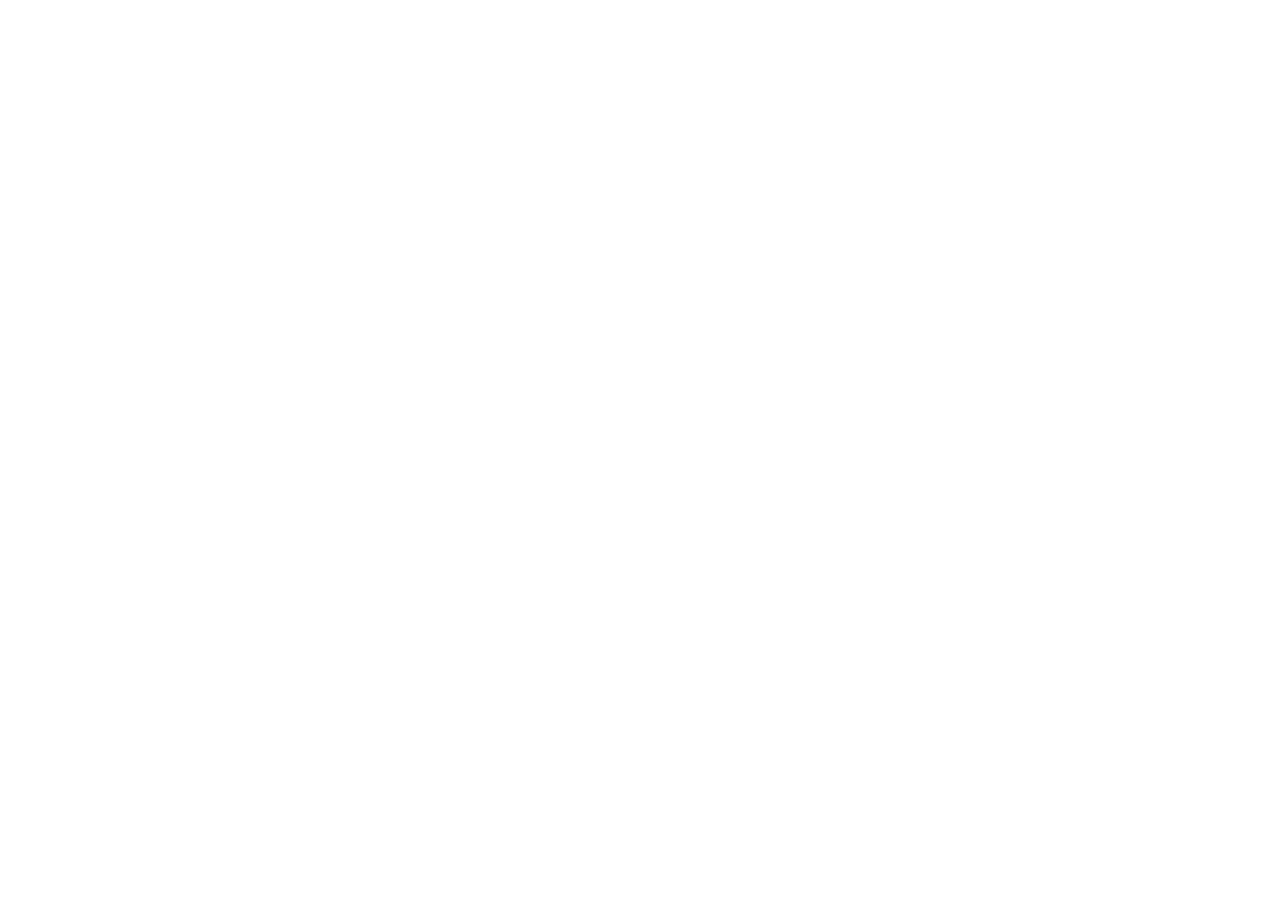
==== learning/tylerPotts/index.html @ 3331a2b3 "initialize learning from TylerPotts" ====
<!doctype html>
<html lang="en">
<head>
    <meta charset="UTF-8">
    <meta name="viewport"
          content="width=device-width, user-scalable=no, initial-scale=1.0, maximum-scale=1.0, minimum-scale=1.0">
    <meta http-equiv="X-UA-Compatible" content="ie=edge">
    <title>JavaScript Slider</title>
    <link rel="stylesheet" href="main.css">
    <script src="main.js" defer></script>
</head>
<body>

</body>
</html>
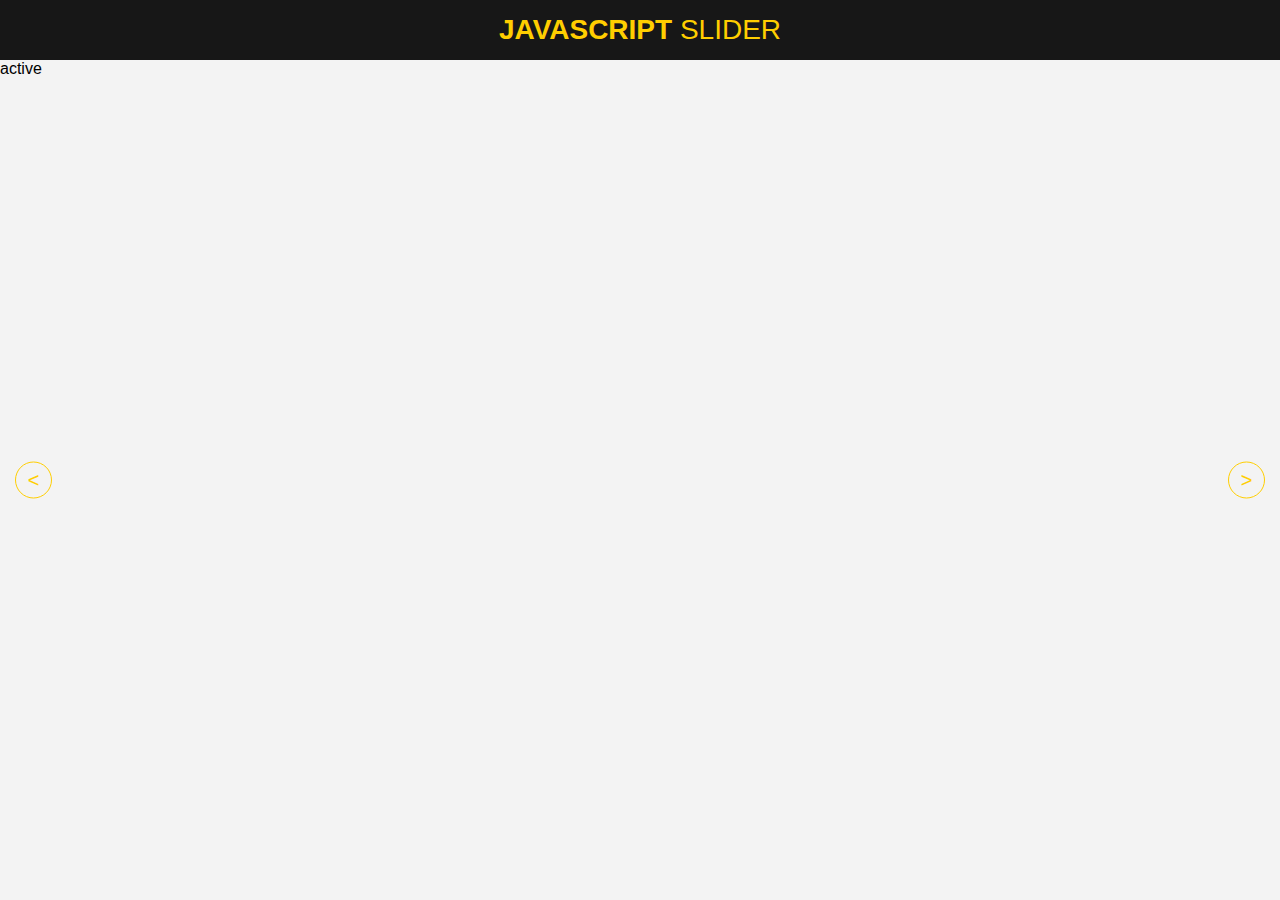
==== commit 642c9194: "finish style in scss" ====
--- a/learning/tylerPotts/index.html
+++ b/learning/tylerPotts/index.html
@@ -10,6 +10,23 @@
     <script src="main.js" defer></script>
 </head>
 <body>
+<div class="page">
+    <header class="header">
+        <h1 class="header__title">
+            JAVASCRIPT <span>SLIDER</span>
+        </h1>
+    </header>
 
+    <main class="main">
+        <div class="slider">
+            <div class="slider__slide active">active</div>
+            <div class="slider__slide">inactive</div>
+            <div class="slider__btns">
+                <div class="slider__btn" id="prev">&lt;</div>
+                <div class="slider__btn" id="next">&gt;</div>
+            </div>
+        </div>
+    </main>
+</div>
 </body>
 </html>--- a/learning/tylerPotts/main.css
+++ b/learning/tylerPotts/main.css
@@ -0,0 +1,86 @@
+body {
+  margin: 0;
+  padding: 0;
+  background-color: #F3F3F3;
+  font-family: "Roboto", "Helvetica", sans-serif;
+}
+
+.page {
+  width: 100vw;
+  height: 100vh;
+  display: flex;
+  flex-flow: column;
+}
+.page .header {
+  width: 100%;
+  height: 60px;
+  display: flex;
+  justify-content: center;
+  align-items: center;
+  background: #171717;
+}
+.page .header__title {
+  color: #FFCE00;
+  font-size: 28px;
+  font-weight: 900;
+}
+.page .header__title span {
+  font-weight: 300;
+}
+.page .main {
+  flex: 1;
+  overflow: scroll;
+}
+.page .main .slider {
+  position: relative;
+  overflow: hidden;
+  width: 100%;
+  height: 100%;
+}
+.page .main .slider__slide {
+  position: absolute;
+  transform: translateY(-100%);
+  left: 0;
+  width: 100%;
+  height: 100%;
+  overflow: hidden;
+  opacity: 0;
+  transition: transform 0.5s ease-in-out, opacity 0.5s linear;
+  background-position: center center;
+  background-size: cover;
+}
+.page .main .slider__slide.active {
+  opacity: 1;
+  transform: translateY(0%);
+}
+.page .main .slider__btns {
+  position: absolute;
+  z-index: 999;
+  top: 50%;
+  transform: translateY(-50%);
+  width: 100%;
+  padding: 15px;
+  box-sizing: border-box;
+  display: flex;
+  justify-content: space-between;
+}
+.page .main .slider__btns .slider__btn {
+  width: 35px;
+  height: 35px;
+  color: #FFCE00;
+  font-size: 20px;
+  line-height: 35px;
+  text-align: center;
+  font-weight: 300;
+  border-radius: 50%;
+  background: none;
+  border: 1px solid #FFCE00;
+  cursor: pointer;
+  transition: background 0.2s linear, color 0.2s ease-out;
+}
+.page .main .slider__btns .slider__btn:hover {
+  background: #FFCE00;
+  color: #171717;
+}
+
+/*# sourceMappingURL=main.css.map */
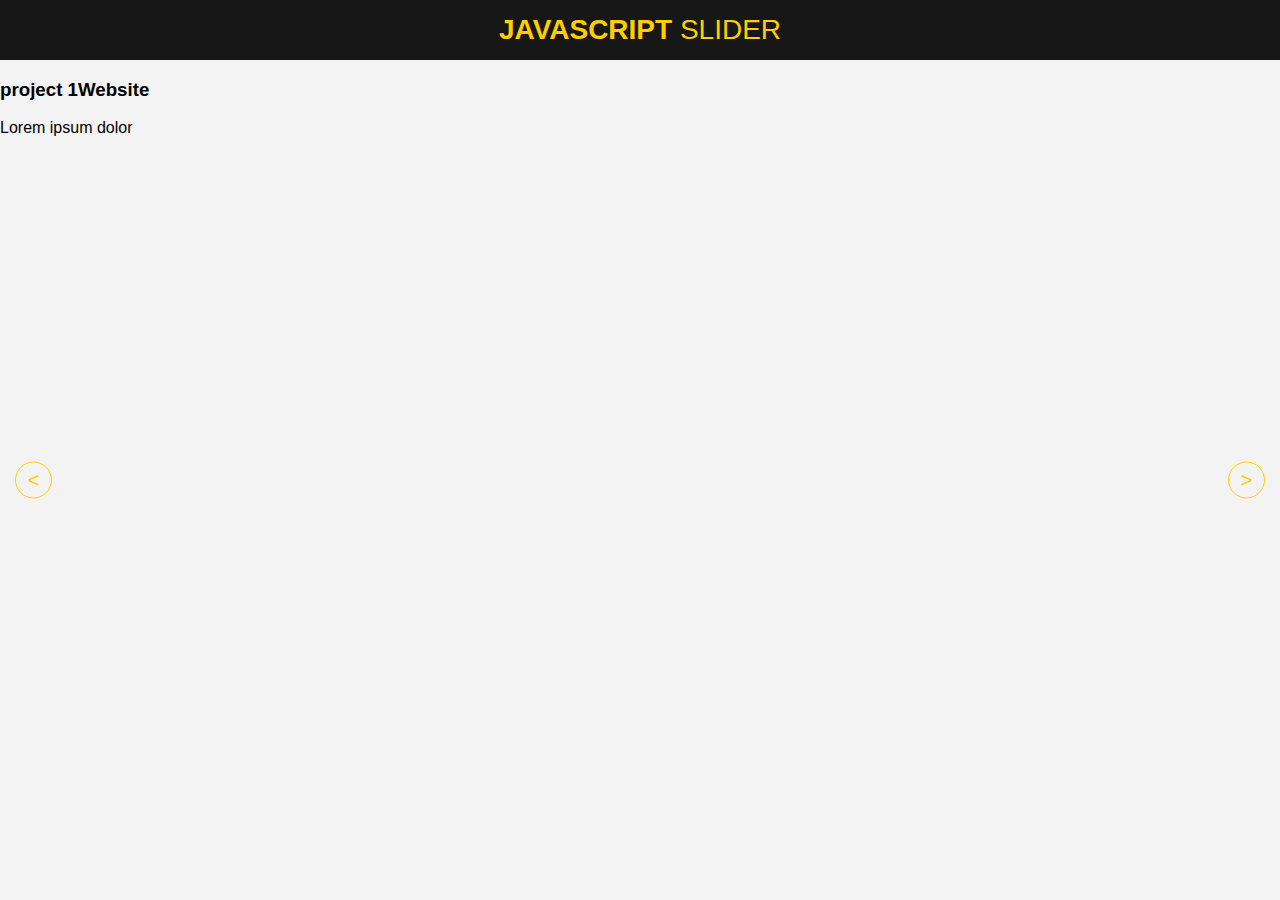
==== commit 658da6df: "finish button js, starting css for slide content" ====
--- a/learning/tylerPotts/index.html
+++ b/learning/tylerPotts/index.html
@@ -19,8 +19,8 @@
 
     <main class="main">
         <div class="slider">
-            <div class="slider__slide active">active</div>
-            <div class="slider__slide">inactive</div>
+<!--            <div class="slider__slide active">active</div>-->
+            <div class="slider__slide"></div>
             <div class="slider__btns">
                 <div class="slider__btn" id="prev">&lt;</div>
                 <div class="slider__btn" id="next">&gt;</div>
